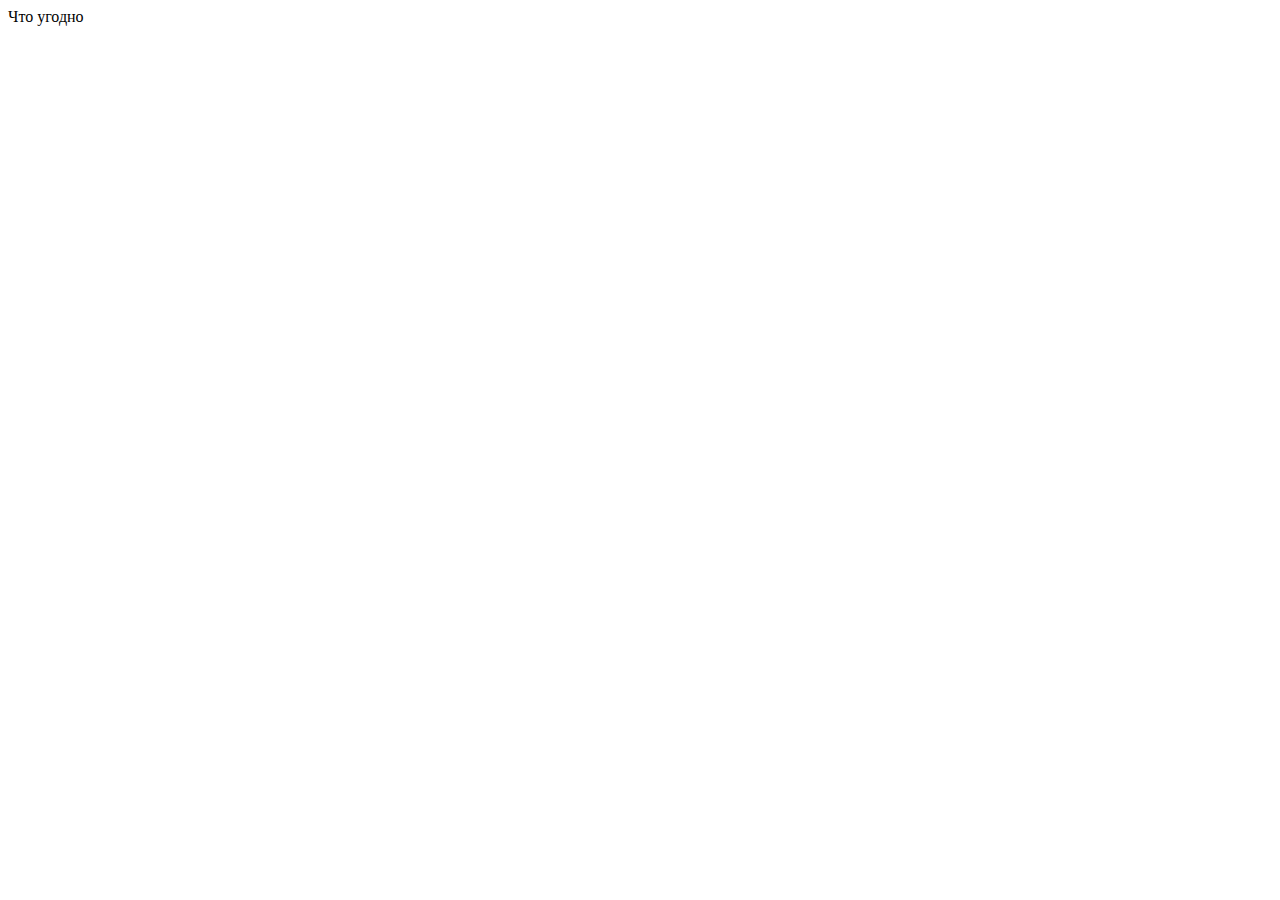
==== index.html @ b40eb962 "Html and PHP" ====
<!DOCTYPE html>
<html lang="en">
<head>
    <meta charset="UTF-8">
    <meta name="viewport" content="width=device-width, initial-scale=1.0">
    <meta http-equiv="X-UA-Compatible" content="ie=edge">
    <title>working</title>
</head>
<body>
   Что угодно
    
</body>
</html>
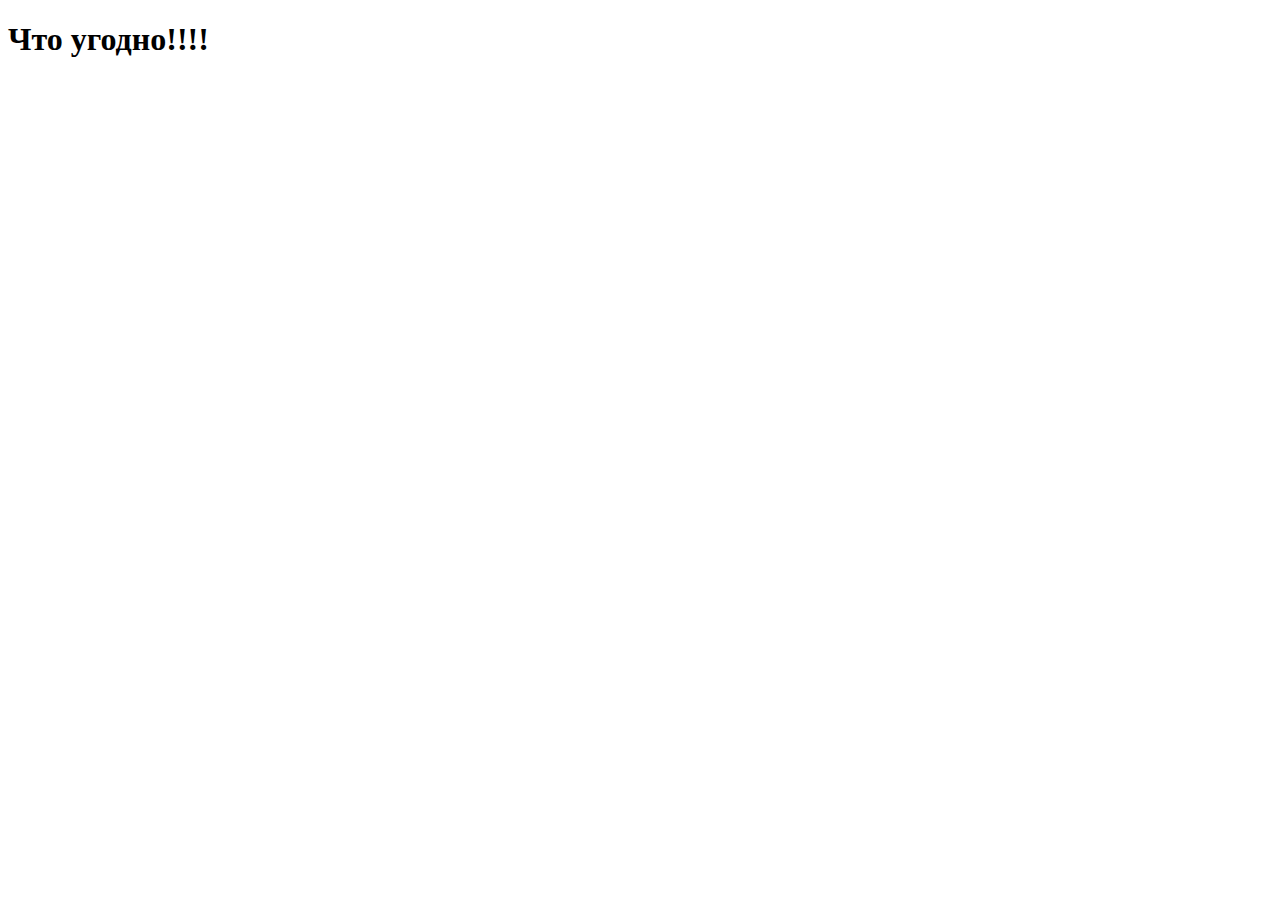
==== commit 429db326: "new файли" ====
--- a/index.html
+++ b/index.html
@@ -4,10 +4,11 @@
     <meta charset="UTF-8">
     <meta name="viewport" content="width=device-width, initial-scale=1.0">
     <meta http-equiv="X-UA-Compatible" content="ie=edge">
+    <link rel="stylesheet" href="style.css">
     <title>working</title>
 </head>
 <body>
-   Что угодно
+   <h1>Что угодно!!!!</h1>
     
 </body>
 </html>